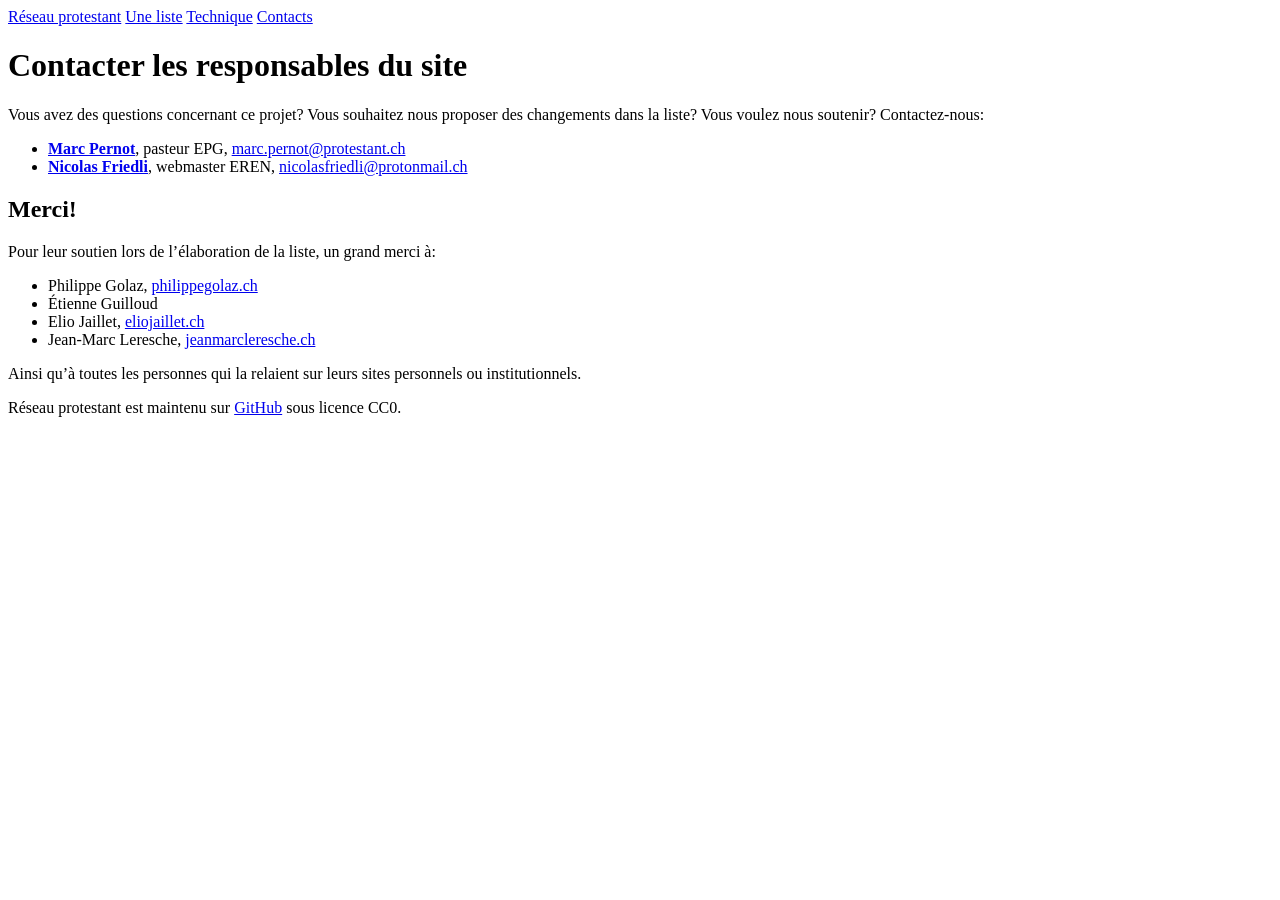
==== public/contacts/index.html @ 279f0504 "Coquilles, détails et amour du prochain..." ====
<!doctype html>
<html lang="fr-ch">
<head>
<meta charset="utf-8">
<meta name="viewport" content="width=device-width,initial-scale=1">
<meta http-equiv="X-UA-Compatible" content="ie=edge">
<title>
Contacter les responsables du site • Réseau protestant
</title>
<meta name="description" content="Une question technique? Une proposition? Un soutien? Contactez-nous!">
<link rel="canonical" href="https://reseau-protestant.ch/contacts/">
<link rel="alternate" type="application/rss+xml" href="https://reseau-protestant.ch/index.xml" title="Réseau protestant">
<link href="https://fonts.googleapis.com/css2?family=Alegreya+Sans:wght@400;700&family=Alegreya:ital,wght@0,400;0,700;1,400;1,700&display=optional" rel="stylesheet">
<link rel="stylesheet" href="https://reseau-protestant.ch/css/style.min.ae6b25b212e321a582cf45570fd453bfd9d4e8c62e13330a52c1dc01ead6c876.css" integrity="sha256-rmslshLjIaWCz0VXD9RTv9nU6MYuEzMKUsHcAerWyHY=" media="screen">
<meta name="author" content="Nicolas Friedli">
<meta property="article:publisher" content="https://www.facebook.com/nicolasfriedli.ch">
<meta property="article:author" content="https://www.facebook.com/nicolasfriedli.ch">
<link rel="apple-touch-icon" sizes="180x180" href="/img/apple-touch-icon.png">
<link rel="shortcut icon" href="/img/favicon.ico">
<link rel="manifest" href="/manifest.json">
<meta name="theme-color" content="#0f5757">
<meta property="og:title" content="Contacter les responsables du site">
<meta property="og:description" content="Une question technique? Une proposition? Un soutien? Contactez-nous!">
<meta property="og:type" content="article">
<meta property="og:url" content="https://reseau-protestant.ch/contacts/">
<meta property="og:image" content="https://reseau-protestant.ch/img/network.jpg">
<meta property="article:published_time" content="2020-04-03T00:00:00+00:00">
<meta property="article:modified_time" content="2020-04-03T00:00:00+00:00"><meta property="og:site_name" content="Réseau protestant romand">
<meta name="twitter:card" content="summary_large_image">
<meta name="twitter:image" content="https://reseau-protestant.ch/img/network.jpg">
<meta name="twitter:title" content="Contacter les responsables du site">
<meta name="twitter:description" content="Une question technique? Une proposition? Un soutien? Contactez-nous!">
<script type="application/javascript">var doNotTrack=!1;doNotTrack||(function(a,e,t,n,o,c){a.GoogleAnalyticsObject=n,a.ga=a.ga||function(){(a.ga.q=a.ga.q||[]).push(arguments)},a.ga.l=+new Date,o=e.createElement(t),c=e.getElementsByTagName(t)[0],o.async=1,o.src="https://www.google-analytics.com/analytics.js",c.parentNode.insertBefore(o,c)}(window,document,"script","ga"),ga("create","UA-162767126-1","auto"),ga("send","pageview"))</script>
<meta name="generator" content="Hugo 0.71.0">
</head>
<body>
<header>
<nav>
<a href="/">Réseau protestant</a>
<a href="/liste/">Une liste</a>
<a href="/technique/">Technique</a>
<a href="/contacts/" class="on">Contacts</a>
</nav>
</header>
<h1>Contacter les responsables du site</h1>
<p>Vous avez des questions concernant ce projet? Vous souhaitez nous proposer des changements dans la liste? Vous voulez nous soutenir? Contactez-nous:</p>
<ul>
<li><strong><a href="https://jecherchedieu.ch/temoignages/temoin/page-de-l-auteur-marc-pernot-pasteur-eglise-protestante-de-geneve/">Marc Pernot</a></strong>, pasteur EPG, <a href="mailto:marc.pernot@protestant.ch">marc.pernot@protestant.ch</a></li>
<li><strong><a href="https://nicolasfriedli.ch/contact/">Nicolas Friedli</a></strong>, webmaster EREN, <a href="mailto:nicolasfriedli@protonmail.ch">nicolasfriedli@protonmail.ch</a></li>
</ul>
<h2 id="merci">Merci!</h2>
<p>Pour leur soutien lors de l’élaboration de la liste, un grand merci à:</p>
<ul>
<li>Philippe Golaz, <a href="https://philippegolaz.ch/">philippegolaz.ch</a></li>
<li>Étienne Guilloud</li>
<li>Elio Jaillet, <a href="https://eliojaillet.ch/">eliojaillet.ch</a></li>
<li>Jean-Marc Leresche, <a href="https://jeanmarcleresche.ch/">jeanmarcleresche.ch</a></li>
</ul>
<p>Ainsi qu’à toutes les personnes qui la relaient sur leurs sites personnels ou institutionnels.</p>
<footer>
<p>Réseau protestant est maintenu sur <a href="https://github.com/nfriedli/reseau-protestant/">GitHub</a> sous licence CC0.</p>
</footer>
</body>
<script>navigator.serviceWorker&&!navigator.serviceWorker.controller&&navigator.serviceWorker.register("/serviceworker.js")</script>
</html>
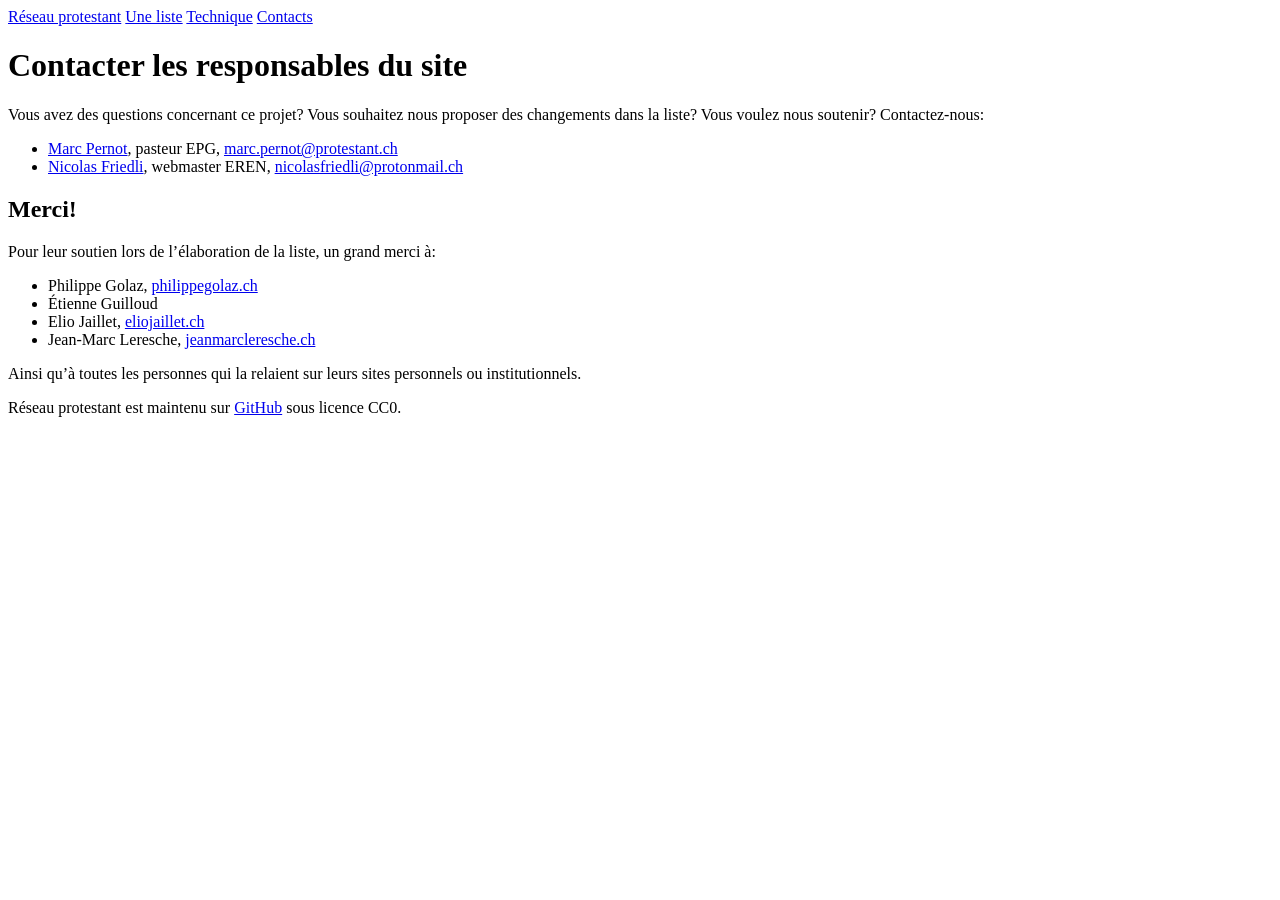
==== commit bc3674db: "Simplification technique sans service worker" ====
--- a/public/contacts/index.html
+++ b/public/contacts/index.html
@@ -12,9 +12,6 @@
 <link rel="alternate" type="application/rss+xml" href="https://reseau-protestant.ch/index.xml" title="Réseau protestant">
 <link href="https://fonts.googleapis.com/css2?family=Alegreya+Sans:wght@400;700&family=Alegreya:ital,wght@0,400;0,700;1,400;1,700&display=optional" rel="stylesheet">
 <link rel="stylesheet" href="https://reseau-protestant.ch/css/style.min.ae6b25b212e321a582cf45570fd453bfd9d4e8c62e13330a52c1dc01ead6c876.css" integrity="sha256-rmslshLjIaWCz0VXD9RTv9nU6MYuEzMKUsHcAerWyHY=" media="screen">
-<meta name="author" content="Nicolas Friedli">
-<meta property="article:publisher" content="https://www.facebook.com/nicolasfriedli.ch">
-<meta property="article:author" content="https://www.facebook.com/nicolasfriedli.ch">
 <link rel="apple-touch-icon" sizes="180x180" href="/img/apple-touch-icon.png">
 <link rel="shortcut icon" href="/img/favicon.ico">
 <link rel="manifest" href="/manifest.json">
@@ -45,8 +42,8 @@
 <h1>Contacter les responsables du site</h1>
 <p>Vous avez des questions concernant ce projet? Vous souhaitez nous proposer des changements dans la liste? Vous voulez nous soutenir? Contactez-nous:</p>
 <ul>
-<li><strong><a href="https://jecherchedieu.ch/temoignages/temoin/page-de-l-auteur-marc-pernot-pasteur-eglise-protestante-de-geneve/">Marc Pernot</a></strong>, pasteur EPG, <a href="mailto:marc.pernot@protestant.ch">marc.pernot@protestant.ch</a></li>
-<li><strong><a href="https://nicolasfriedli.ch/contact/">Nicolas Friedli</a></strong>, webmaster EREN, <a href="mailto:nicolasfriedli@protonmail.ch">nicolasfriedli@protonmail.ch</a></li>
+<li><a href="https://jecherchedieu.ch/temoignages/temoin/page-de-l-auteur-marc-pernot-pasteur-eglise-protestante-de-geneve/">Marc Pernot</a>, pasteur EPG, <a href="mailto:marc.pernot@protestant.ch">marc.pernot@protestant.ch</a></li>
+<li><a href="https://nicolasfriedli.ch/contact/">Nicolas Friedli</a>, webmaster EREN, <a href="mailto:nicolasfriedli@protonmail.ch">nicolasfriedli@protonmail.ch</a></li>
 </ul>
 <h2 id="merci">Merci!</h2>
 <p>Pour leur soutien lors de l’élaboration de la liste, un grand merci à:</p>
@@ -61,5 +58,4 @@
 <p>Réseau protestant est maintenu sur <a href="https://github.com/nfriedli/reseau-protestant/">GitHub</a> sous licence CC0.</p>
 </footer>
 </body>
-<script>navigator.serviceWorker&&!navigator.serviceWorker.controller&&navigator.serviceWorker.register("/serviceworker.js")</script>
 </html>
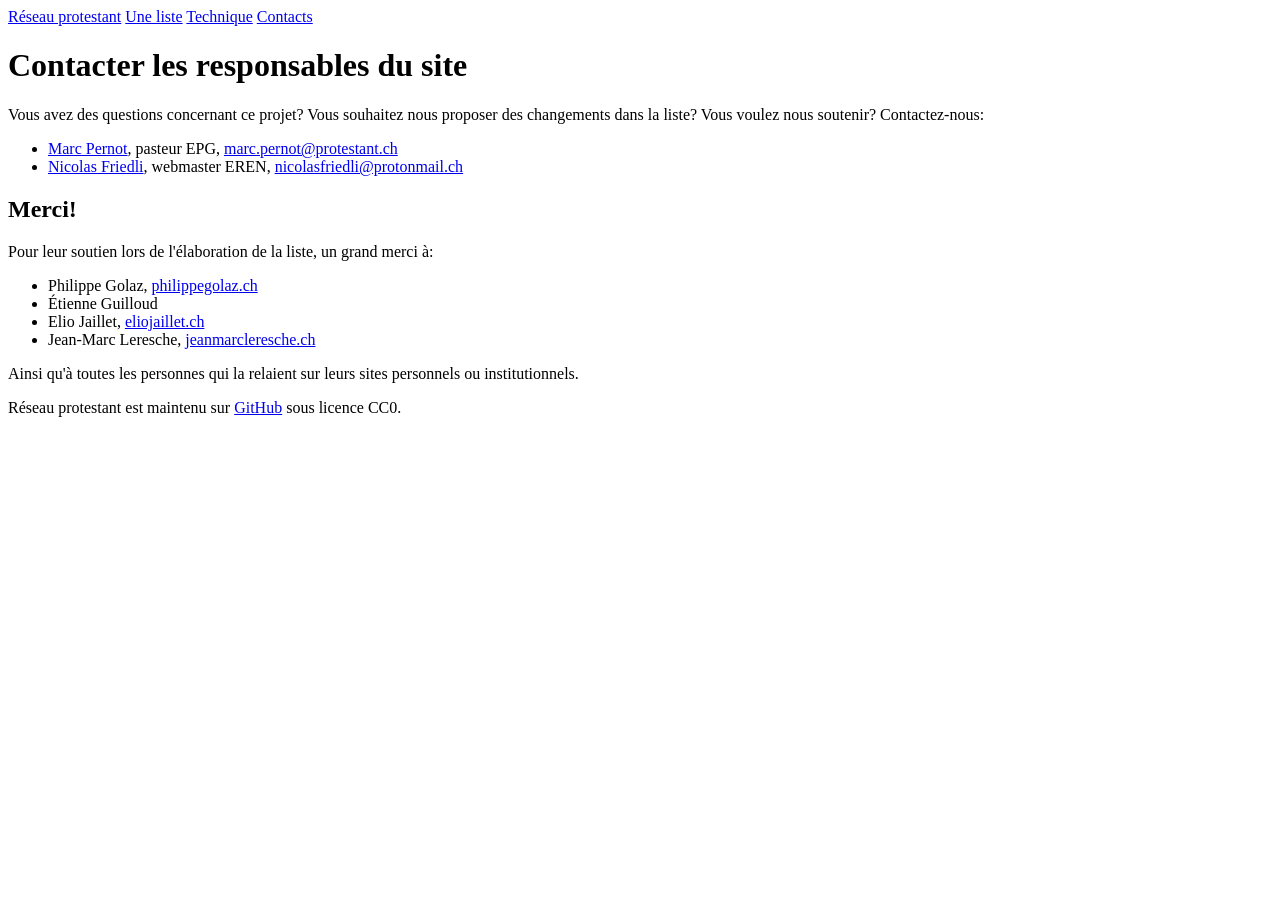
==== commit b504f2f9: "New fonts, new Hugo (vérifier les apostrophes)" ====
--- a/public/contacts/index.html
+++ b/public/contacts/index.html
@@ -1,61 +1,8 @@
-<!doctype html>
-<html lang="fr-ch">
-<head>
-<meta charset="utf-8">
-<meta name="viewport" content="width=device-width,initial-scale=1">
-<meta http-equiv="X-UA-Compatible" content="ie=edge">
-<title>
-Contacter les responsables du site • Réseau protestant
-</title>
-<meta name="description" content="Une question technique? Une proposition? Un soutien? Contactez-nous!">
-<link rel="canonical" href="https://reseau-protestant.ch/contacts/">
-<link rel="alternate" type="application/rss+xml" href="https://reseau-protestant.ch/index.xml" title="Réseau protestant">
-<link href="https://fonts.googleapis.com/css2?family=Alegreya+Sans:wght@400;700&family=Alegreya:ital,wght@0,400;0,700;1,400;1,700&display=optional" rel="stylesheet">
-<link rel="stylesheet" href="https://reseau-protestant.ch/css/style.min.ae6b25b212e321a582cf45570fd453bfd9d4e8c62e13330a52c1dc01ead6c876.css" integrity="sha256-rmslshLjIaWCz0VXD9RTv9nU6MYuEzMKUsHcAerWyHY=" media="screen">
-<link rel="apple-touch-icon" sizes="180x180" href="/img/apple-touch-icon.png">
-<link rel="shortcut icon" href="/img/favicon.ico">
-<link rel="manifest" href="/manifest.json">
-<meta name="theme-color" content="#0f5757">
-<meta property="og:title" content="Contacter les responsables du site">
-<meta property="og:description" content="Une question technique? Une proposition? Un soutien? Contactez-nous!">
-<meta property="og:type" content="article">
-<meta property="og:url" content="https://reseau-protestant.ch/contacts/">
-<meta property="og:image" content="https://reseau-protestant.ch/img/network.jpg">
-<meta property="article:published_time" content="2020-04-03T00:00:00+00:00">
-<meta property="article:modified_time" content="2020-04-03T00:00:00+00:00"><meta property="og:site_name" content="Réseau protestant romand">
-<meta name="twitter:card" content="summary_large_image">
-<meta name="twitter:image" content="https://reseau-protestant.ch/img/network.jpg">
-<meta name="twitter:title" content="Contacter les responsables du site">
-<meta name="twitter:description" content="Une question technique? Une proposition? Un soutien? Contactez-nous!">
-<script type="application/javascript">var doNotTrack=!1;doNotTrack||(function(a,e,t,n,o,c){a.GoogleAnalyticsObject=n,a.ga=a.ga||function(){(a.ga.q=a.ga.q||[]).push(arguments)},a.ga.l=+new Date,o=e.createElement(t),c=e.getElementsByTagName(t)[0],o.async=1,o.src="https://www.google-analytics.com/analytics.js",c.parentNode.insertBefore(o,c)}(window,document,"script","ga"),ga("create","UA-162767126-1","auto"),ga("send","pageview"))</script>
-<meta name="generator" content="Hugo 0.71.0">
-</head>
-<body>
-<header>
-<nav>
-<a href="/">Réseau protestant</a>
-<a href="/liste/">Une liste</a>
-<a href="/technique/">Technique</a>
-<a href="/contacts/" class="on">Contacts</a>
-</nav>
-</header>
-<h1>Contacter les responsables du site</h1>
-<p>Vous avez des questions concernant ce projet? Vous souhaitez nous proposer des changements dans la liste? Vous voulez nous soutenir? Contactez-nous:</p>
-<ul>
-<li><a href="https://jecherchedieu.ch/temoignages/temoin/page-de-l-auteur-marc-pernot-pasteur-eglise-protestante-de-geneve/">Marc Pernot</a>, pasteur EPG, <a href="mailto:marc.pernot@protestant.ch">marc.pernot@protestant.ch</a></li>
-<li><a href="https://nicolasfriedli.ch/contact/">Nicolas Friedli</a>, webmaster EREN, <a href="mailto:nicolasfriedli@protonmail.ch">nicolasfriedli@protonmail.ch</a></li>
-</ul>
-<h2 id="merci">Merci!</h2>
-<p>Pour leur soutien lors de l’élaboration de la liste, un grand merci à:</p>
-<ul>
-<li>Philippe Golaz, <a href="https://philippegolaz.ch/">philippegolaz.ch</a></li>
-<li>Étienne Guilloud</li>
-<li>Elio Jaillet, <a href="https://eliojaillet.ch/">eliojaillet.ch</a></li>
-<li>Jean-Marc Leresche, <a href="https://jeanmarcleresche.ch/">jeanmarcleresche.ch</a></li>
-</ul>
-<p>Ainsi qu’à toutes les personnes qui la relaient sur leurs sites personnels ou institutionnels.</p>
-<footer>
-<p>Réseau protestant est maintenu sur <a href="https://github.com/nfriedli/reseau-protestant/">GitHub</a> sous licence CC0.</p>
-</footer>
-</body>
-</html>+<!doctype html><html lang=fr-ch><head><meta charset=utf-8><meta name=viewport content="width=device-width,initial-scale=1"><meta http-equiv=x-ua-compatible content="ie=edge"><title>Contacter les responsables du site &bull; Réseau protestant</title><meta name=description content="Une question technique? Une proposition? Un soutien? Contactez-nous!"><link rel=canonical href=https://reseau-protestant.ch/contacts/><link rel=alternate type=application/rss+xml href=https://reseau-protestant.ch/index.xml title="Réseau protestant"><link href="https://fonts.googleapis.com/css2?family=Lora:ital,wght@0,400;0,700;1,400;1,700&family=Varela+Round&display=swap" rel=stylesheet><link rel=stylesheet href=https://reseau-protestant.ch/css/style.min.7830a30bda20be93d9a225ecbba34613cca0d6dbfa078e9c98344b707d3451cf.css integrity="sha256-eDCjC9ogvpPZoiXsu6NGE8yg1tv6B46cmDRLcH00Uc8=" media=screen><link rel=apple-touch-icon sizes=180x180 href=/img/apple-touch-icon.png><link rel="shortcut icon" href=/img/favicon.ico><link rel=manifest href=/manifest.json><meta name=theme-color content="#0f5757"><meta property="og:title" content="Contacter les responsables du site"><meta property="og:description" content="Une question technique? Une proposition? Un soutien? Contactez-nous!"><meta property="og:type" content="article"><meta property="og:url" content="https://reseau-protestant.ch/contacts/"><meta property="og:image" content="https://reseau-protestant.ch/img/network.jpg"><meta property="article:published_time" content="2020-04-03T00:00:00+00:00"><meta property="article:modified_time" content="2020-04-03T00:00:00+00:00"><meta property="og:site_name" content="Réseau protestant romand"><meta name=twitter:card content="summary_large_image"><meta name=twitter:image content="https://reseau-protestant.ch/img/network.jpg"><meta name=twitter:title content="Contacter les responsables du site"><meta name=twitter:description content="Une question technique? Une proposition? Un soutien? Contactez-nous!"><script type=application/javascript>var doNotTrack=false;if(!doNotTrack){(function(i,s,o,g,r,a,m){i['GoogleAnalyticsObject']=r;i[r]=i[r]||function(){(i[r].q=i[r].q||[]).push(arguments)},i[r].l=1*new Date();a=s.createElement(o),m=s.getElementsByTagName(o)[0];a.async=1;a.src=g;m.parentNode.insertBefore(a,m)})(window,document,'script','https://www.google-analytics.com/analytics.js','ga');ga('create','UA-162767126-1','auto');ga('send','pageview');}</script><meta name=generator content="Hugo 0.64.1"></head><body><header><nav><a href=/>Réseau protestant</a>
+<a href=/liste/>Une liste</a>
+<a href=/technique/>Technique</a>
+<a href=/contacts/ class=on>Contacts</a></nav></header><h1>Contacter les responsables du site</h1><p>Vous avez des questions concernant ce projet?
+Vous souhaitez nous proposer des changements dans la liste?
+Vous voulez nous soutenir?
+Contactez-nous:</p><ul><li><a href=https://jecherchedieu.ch/temoignages/temoin/page-de-l-auteur-marc-pernot-pasteur-eglise-protestante-de-geneve/>Marc Pernot</a>, pasteur EPG, <a href=mailto:marc.pernot@protestant.ch>marc.pernot@protestant.ch</a></li><li><a href=https://nicolasfriedli.ch/contact/>Nicolas Friedli</a>, webmaster EREN, <a href=mailto:nicolasfriedli@protonmail.ch>nicolasfriedli@protonmail.ch</a></li></ul><h2 id=merci>Merci!</h2><p>Pour leur soutien lors de l'élaboration de la liste, un grand merci à:</p><ul><li>Philippe Golaz, <a href=https://philippegolaz.ch/>philippegolaz.ch</a></li><li>Étienne Guilloud</li><li>Elio Jaillet, <a href=https://eliojaillet.ch/>eliojaillet.ch</a></li><li>Jean-Marc Leresche, <a href=https://jeanmarcleresche.ch/>jeanmarcleresche.ch</a></li></ul><p>Ainsi qu'à toutes les personnes qui la relaient sur leurs sites personnels ou institutionnels.</p><footer><p>Réseau protestant est maintenu sur <a href=https://github.com/nfriedli/reseau-protestant/>GitHub</a> sous
+licence CC0.</p></footer></body></html>
